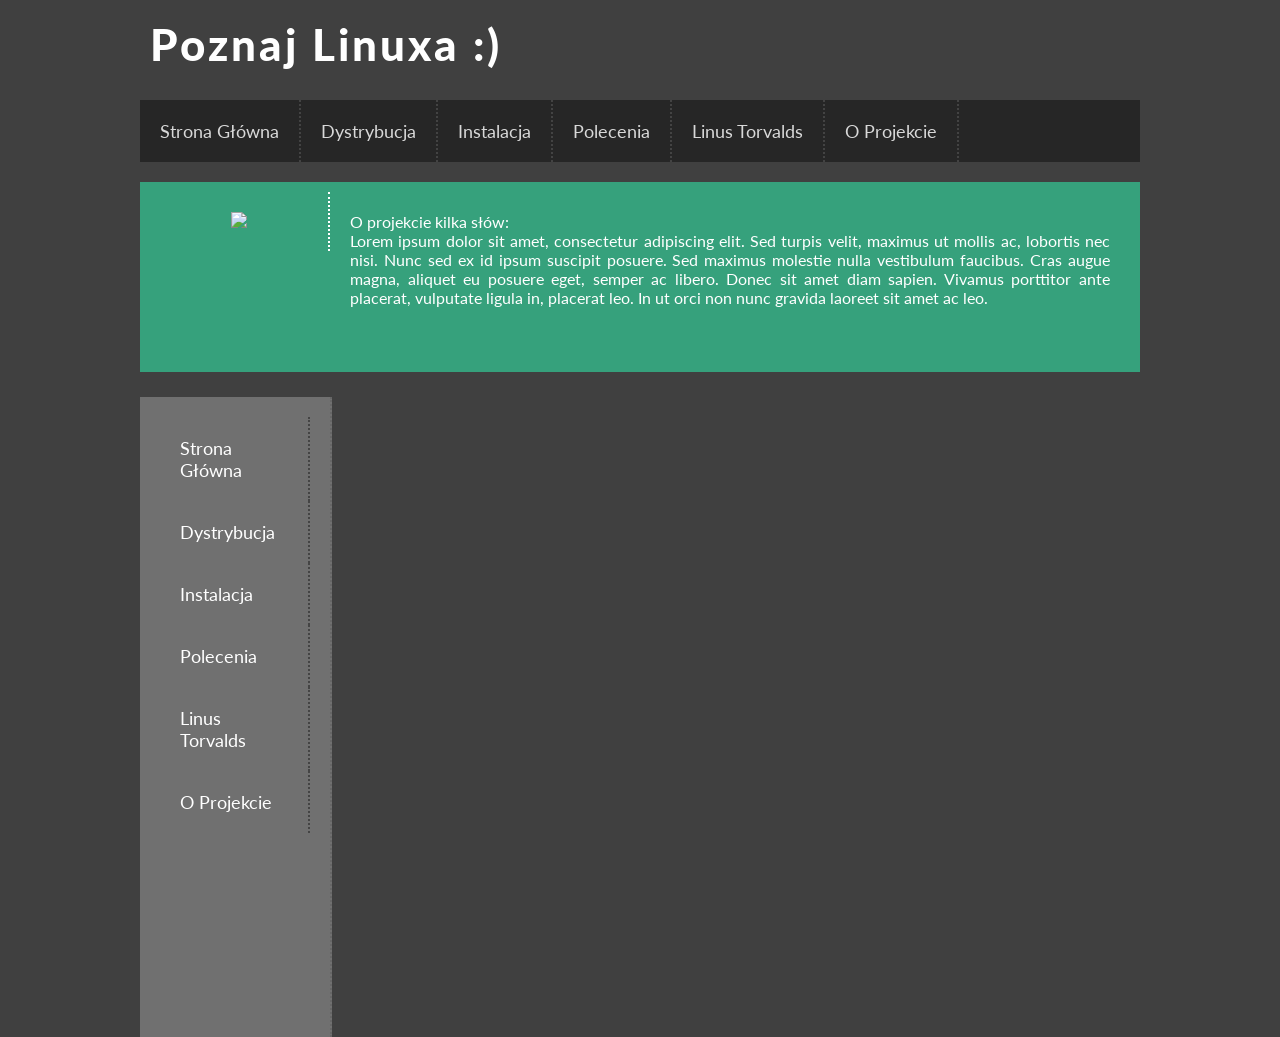
==== div_classes/index.html @ 35ed2b9e "Split source code into separate projects - added div classses - began building a page about Linux OS" ====
<!DOCTYPE HTML>
<html lang="pl">
<head>
	<meta charset="utf-8" />
	<title>Poznaj Linuxa :)</title>
	<meta name="description" content="Serwis poświęcony systemowi Linux. Naucz się wszystkiego, co chcesz wiedzieć o Linuxie!" />
	<meta name="keywords" content="linux, kurs, nauka, poznaj, co to jest linux, ubuntu, debian, mint, fedora, wybierz dystrybucję, instalacja linux, polecenia, terminal, bash" />
	<meta http-equiv="X-UA-Compatible" content="IE=edge,chrome=1" />

	<link rel="stylesheet" href="style.css">

	<link rel="preconnect" href="https://fonts.googleapis.com">
	<link rel="preconnect" href="https://fonts.gstatic.com" crossorigin>
	<link href="https://fonts.googleapis.com/css2?family=Lato:wght@400;900&display=swap" rel="stylesheet">
	

</head>

<body>
	
	<div id="container">
	
		<div id="logo">
			Poznaj Linuxa :)
		</div>
		
		<div id="menu">
			<div class="option">Strona Główna</div>
			<div class="option">Dystrybucja</div>
			<div class="option">Instalacja</div>
			<div class="option">Polecenia</div>
			<div class="option">Linus Torvalds</div>
			<div class="option">O Projekcie</div>
			<div style="clear: both;"></div>
		</div>
		
		<div id="topbar">
			<div id="topbarL">
				<img src="img/linux.png">
			</div>
			<div id="topbarR">
				O projekcie kilka słów: <br/>
				Lorem ipsum dolor sit amet, consectetur adipiscing elit. Sed turpis velit, maximus ut mollis ac, lobortis nec nisi. Nunc sed ex id ipsum suscipit posuere. Sed maximus molestie nulla vestibulum faucibus. Cras augue magna, aliquet eu posuere eget, semper ac libero. Donec sit amet diam sapien. Vivamus porttitor ante placerat, vulputate ligula in, placerat leo. In ut orci non nunc gravida laoreet sit amet ac leo.
			</div>
			<div style="clear: both;"></div>
		</div>
		
		<div id="sidebar">
			<div class="optionL">Strona Główna</div>
			<div class="optionL">Dystrybucja</div>
			<div class="optionL">Instalacja</div>
			<div class="optionL">Polecenia</div>
			<div class="optionL">Linus Torvalds</div>
			<div class="optionL">O Projekcie</div>
			<div style="clear: both;"></div>
		</div>
		
		<div id="content">

		</div>	
		
		<div id="footer">

		</div>
	
	</div>
	
</body>
</html>
---- div_classes/style.css ----
body
{
	background-color: #404040;
	font-family: "Lato", sans-serif;
}

#container
{
	width: 1000px;
	margin-left: auto;
	margin-right: auto;
}

#logo
{
	color: white;
	font-size: 44px;
	letter-spacing: 3px;
	font-weight: 900;
	padding: 10px;
}

.option
{
	float: left;
	color: white;
	font-size: 18px;
	padding: 20px;
	border-right: 2px dotted #444444;
	cursor: pointer;
}

.option:hover
{
	background-color: black;
}

#menu
{
	margin-top: 20px;
	background-color: #202020;
	opacity: 0.8;
}

#topbarL
{
	float: left;
	padding: 20px;
	width: 138px;
	text-align: center;
	border-right: 2px dotted white; 
}

#topbarR
{
	float: left;
	padding: 20px;
	width: 760px;
	text-align: justify;
}

#topbar
{
	margin-top: 20px;
	background-color: #36a17c;
	color: white;
	padding: 10px;
	margin-bottom: 25px;
	height: 170px;
}

.optionL
{
	color: white;
	font-size: 18px;
	padding: 20px;
	border-right: 2px dotted #444444;
	cursor: pointer;
}

.optionL:hover
{
	background-color: black;
	
}


#sidebar
{
	float: left;
	background-color: #707070;
	width: 150px;
	min-height: 600px;
	font-size: 18px;
	padding: 20px;
	border-right: 2px dotted #666666;
}

#content
{
	float: left;
}

#footer
{

}
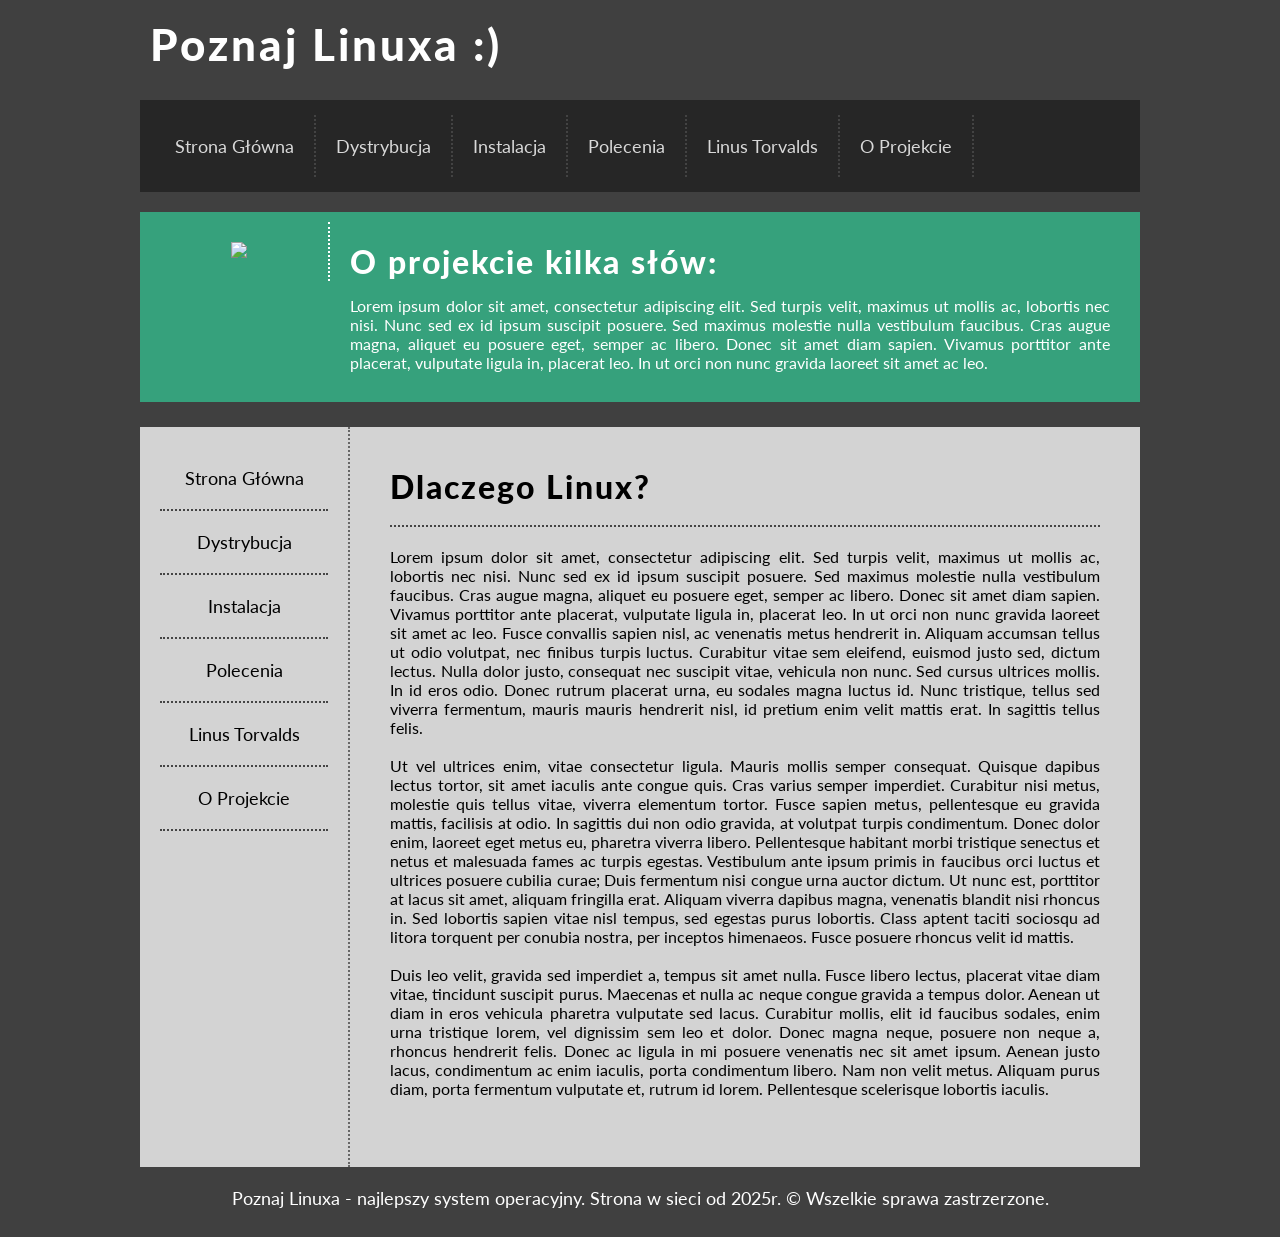
==== commit 695e4ae2: "Simple tech-blog design page - built a div based structure - linked the stylesheet - added div class" ====
--- a/div_classes/index.html
+++ b/div_classes/index.html
@@ -39,7 +39,8 @@
 				<img src="img/linux.png">
 			</div>
 			<div id="topbarR">
-				O projekcie kilka słów: <br/>
+				<span class="bigtitle">O projekcie kilka słów:</span>
+				<div style="height: 15px;"></div> 
 				Lorem ipsum dolor sit amet, consectetur adipiscing elit. Sed turpis velit, maximus ut mollis ac, lobortis nec nisi. Nunc sed ex id ipsum suscipit posuere. Sed maximus molestie nulla vestibulum faucibus. Cras augue magna, aliquet eu posuere eget, semper ac libero. Donec sit amet diam sapien. Vivamus porttitor ante placerat, vulputate ligula in, placerat leo. In ut orci non nunc gravida laoreet sit amet ac leo.
 			</div>
 			<div style="clear: both;"></div>
@@ -52,15 +53,20 @@
 			<div class="optionL">Polecenia</div>
 			<div class="optionL">Linus Torvalds</div>
 			<div class="optionL">O Projekcie</div>
-			<div style="clear: both;"></div>
 		</div>
 		
 		<div id="content">
-
+			<span class="bigtitle">Dlaczego Linux?</span> 
+			<div class="dottedline"></div>
+			Lorem ipsum dolor sit amet, consectetur adipiscing elit. Sed turpis velit, maximus ut mollis ac, lobortis nec nisi. Nunc sed ex id ipsum suscipit posuere. Sed maximus molestie nulla vestibulum faucibus. Cras augue magna, aliquet eu posuere eget, semper ac libero. Donec sit amet diam sapien. Vivamus porttitor ante placerat, vulputate ligula in, placerat leo. In ut orci non nunc gravida laoreet sit amet ac leo. Fusce convallis sapien nisl, ac venenatis metus hendrerit in. Aliquam accumsan tellus ut odio volutpat, nec finibus turpis luctus. Curabitur vitae sem eleifend, euismod justo sed, dictum lectus. Nulla dolor justo, consequat nec suscipit vitae, vehicula non nunc. Sed cursus ultrices mollis. In id eros odio. Donec rutrum placerat urna, eu sodales magna luctus id. Nunc tristique, tellus sed viverra fermentum, mauris mauris hendrerit nisl, id pretium enim velit mattis erat. In sagittis tellus felis.
+			<br/><br/>
+			Ut vel ultrices enim, vitae consectetur ligula. Mauris mollis semper consequat. Quisque dapibus lectus tortor, sit amet iaculis ante congue quis. Cras varius semper imperdiet. Curabitur nisi metus, molestie quis tellus vitae, viverra elementum tortor. Fusce sapien metus, pellentesque eu gravida mattis, facilisis at odio. In sagittis dui non odio gravida, at volutpat turpis condimentum. Donec dolor enim, laoreet eget metus eu, pharetra viverra libero. Pellentesque habitant morbi tristique senectus et netus et malesuada fames ac turpis egestas. Vestibulum ante ipsum primis in faucibus orci luctus et ultrices posuere cubilia curae; Duis fermentum nisi congue urna auctor dictum. Ut nunc est, porttitor at lacus sit amet, aliquam fringilla erat. Aliquam viverra dapibus magna, venenatis blandit nisi rhoncus in. Sed lobortis sapien vitae nisl tempus, sed egestas purus lobortis. Class aptent taciti sociosqu ad litora torquent per conubia nostra, per inceptos himenaeos. Fusce posuere rhoncus velit id mattis.
+			<br/><br/>
+			Duis leo velit, gravida sed imperdiet a, tempus sit amet nulla. Fusce libero lectus, placerat vitae diam vitae, tincidunt suscipit purus. Maecenas et nulla ac neque congue gravida a tempus dolor. Aenean ut diam in eros vehicula pharetra vulputate sed lacus. Curabitur mollis, elit id faucibus sodales, enim urna tristique lorem, vel dignissim sem leo et dolor. Donec magna neque, posuere non neque a, rhoncus hendrerit felis. Donec ac ligula in mi posuere venenatis nec sit amet ipsum. Aenean justo lacus, condimentum ac enim iaculis, porta condimentum libero. Nam non velit metus. Aliquam purus diam, porta fermentum vulputate et, rutrum id lorem. Pellentesque scelerisque lobortis iaculis.
 		</div>	
 		
 		<div id="footer">
-
+			Poznaj Linuxa - najlepszy system operacyjny. Strona w sieci od 2025r. &copy Wszelkie sprawa zastrzerzone. 
 		</div>
 	
 	</div>
--- a/div_classes/style.css
+++ b/div_classes/style.css
@@ -38,6 +38,7 @@
 #menu
 {
 	margin-top: 20px;
+	padding: 15px;
 	background-color: #202020;
 	opacity: 0.8;
 }
@@ -57,6 +58,7 @@
 	padding: 20px;
 	width: 760px;
 	text-align: justify;
+	font-size: 16px;
 }
 
 #topbar
@@ -71,16 +73,17 @@
 
 .optionL
 {
-	color: white;
 	font-size: 18px;
 	padding: 20px;
-	border-right: 2px dotted #444444;
 	cursor: pointer;
+	border-bottom: 2px dotted #444444;
 }
 
 .optionL:hover
 {
-	background-color: black;
+	background-color: #f36742;
+	color: white;
+	cursor: pointer;
 	
 }
 
@@ -88,10 +91,10 @@
 #sidebar
 {
 	float: left;
-	background-color: #707070;
-	width: 150px;
-	min-height: 600px;
-	font-size: 18px;
+	background-color: lightgray;
+	width: 168px;
+	min-height: 700px;
+	text-align: center;
 	padding: 20px;
 	border-right: 2px dotted #666666;
 }
@@ -99,9 +102,35 @@
 #content
 {
 	float: left;
+	padding: 40px;
+	font-size: 16px;
+	width: 710px;
+	min-height: 660px;
+	background-color: lightgrey;
+	text-align: justify;
 }
 
 #footer
 {
+	clear: both;
+	color: white;
+	text-align: center;
+	padding: 20px;
+	font-size: 18px;
 
+}
+
+.bigtitle
+{
+	font-size: 32px;
+	letter-spacing: 2px;
+	font-weight: 900;
+}
+
+.dottedline
+{
+	height: 4px;
+	margin-top: 15px;
+	margin-bottom: 20px;
+	border-bottom: 2px dotted #444444;
 }
